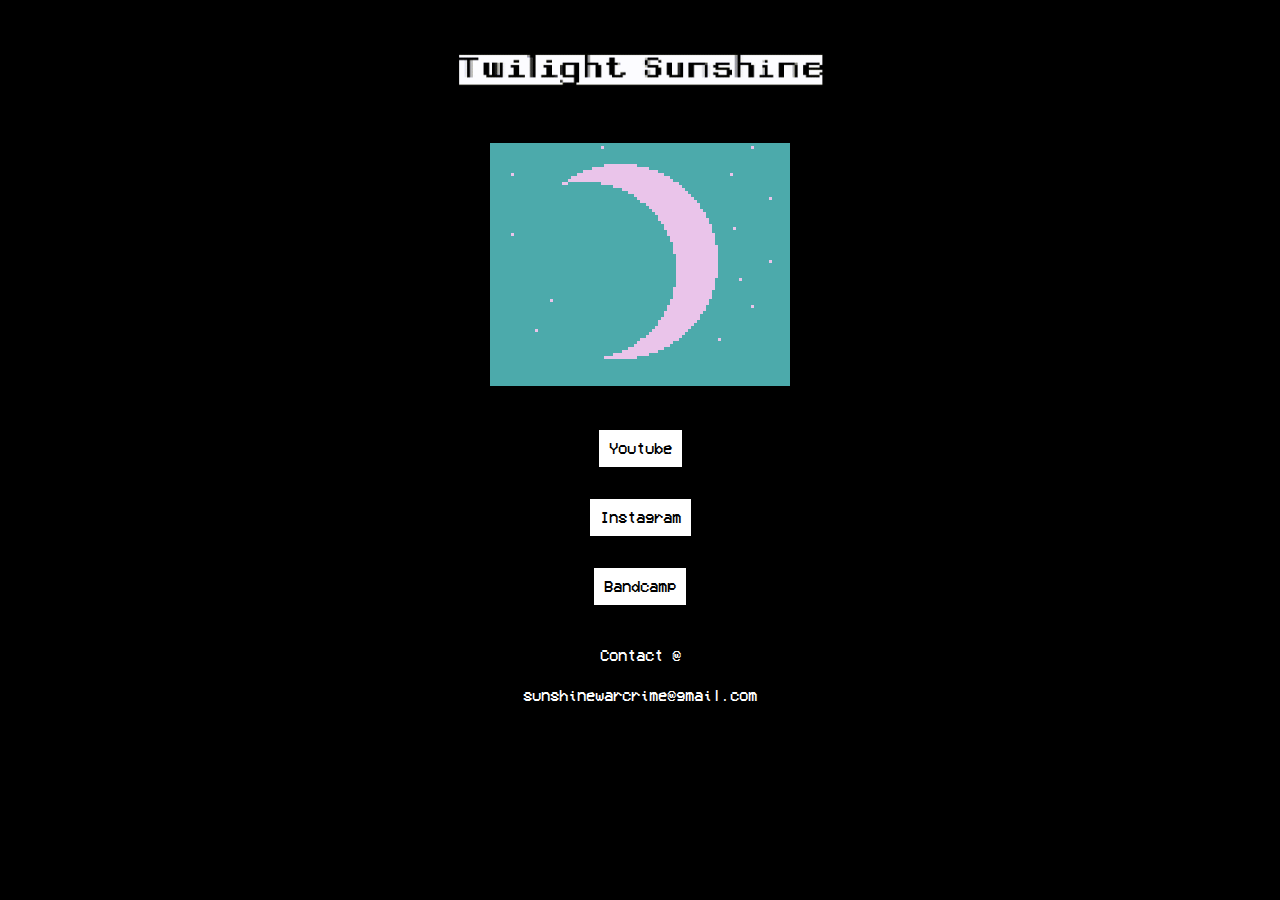
==== index.html @ ff130ed6 "add content, images, fonts" ====
<!DOCTYPE html>
<html lang="en">

<head>
    <meta charset="utf-8">
    <title>twilight sunshine</title>
    <link rel="shortcut icon" type="image/png" href="images/favicon.png">
    <link rel="stylesheet" href="index.css">
</head>

<body>
    <div class="center">
        <img class="title" src="images/title.gif">
    </div>

    <div class="center">
        <img class="moon" src="images/moon.png">
    </div>

    <div class="center">
        <a class="socials" href="https://youtube.com/@sunshinewarcrime4843">Youtube</a>
    </div>

    <div class="center">
        <a class="socials" href="https://www.instagram.com/twilight_asani/">Instagram</a>
    </div>

    <div class="center">
        <a class="socials" href="https://sunshinewarcrime.bandcamp.com/album/sunshine-warcrime">Bandcamp</a>
    </div>


    <div class="center">
        <h4>Contact @</h4>
        <h4><a href="mailto:sunshinewarcrime@gmail.com">sunshinewarcrime@gmail.com</a></h4>
    </div>

</body>
---- index.css ----
@font-face {
    font-family: "VCR OSD Mono";
    src: url("./fonts/VCROSDMono.ttf");
}

body {
    background-color: black;
    color: white;
    overflow-x: hidden;
    overflow: hidden;
    margin: 0;
    padding: 0;
    font-family: "VCR OSD Mono";
}

a {
    text-decoration: none !important;
    color: white;
}

h4 {
    font-weight: normal;
}

.center {
    margin: 50px auto;
    width: fit-content;
    text-align: center;
}

.title {
    width: 400px;
}

.moon {
    image-rendering: optimizeSpeed;
    image-rendering: -moz-crisp-edges;
    image-rendering: -o-crisp-edges;
    image-rendering: -webkit-optimize-contrast;
    image-rendering: pixelated;
    image-rendering: optimize-contrast;
    -ms-interpolation-mode: nearest-neighbor;
    width: 300px;
    height: 243px;
}

.socials {
    transition: 0.3s;
    background-color: white;
    padding: 10px;
    color: black;
}

.socials:hover {

    background-color: #4caaab;
}
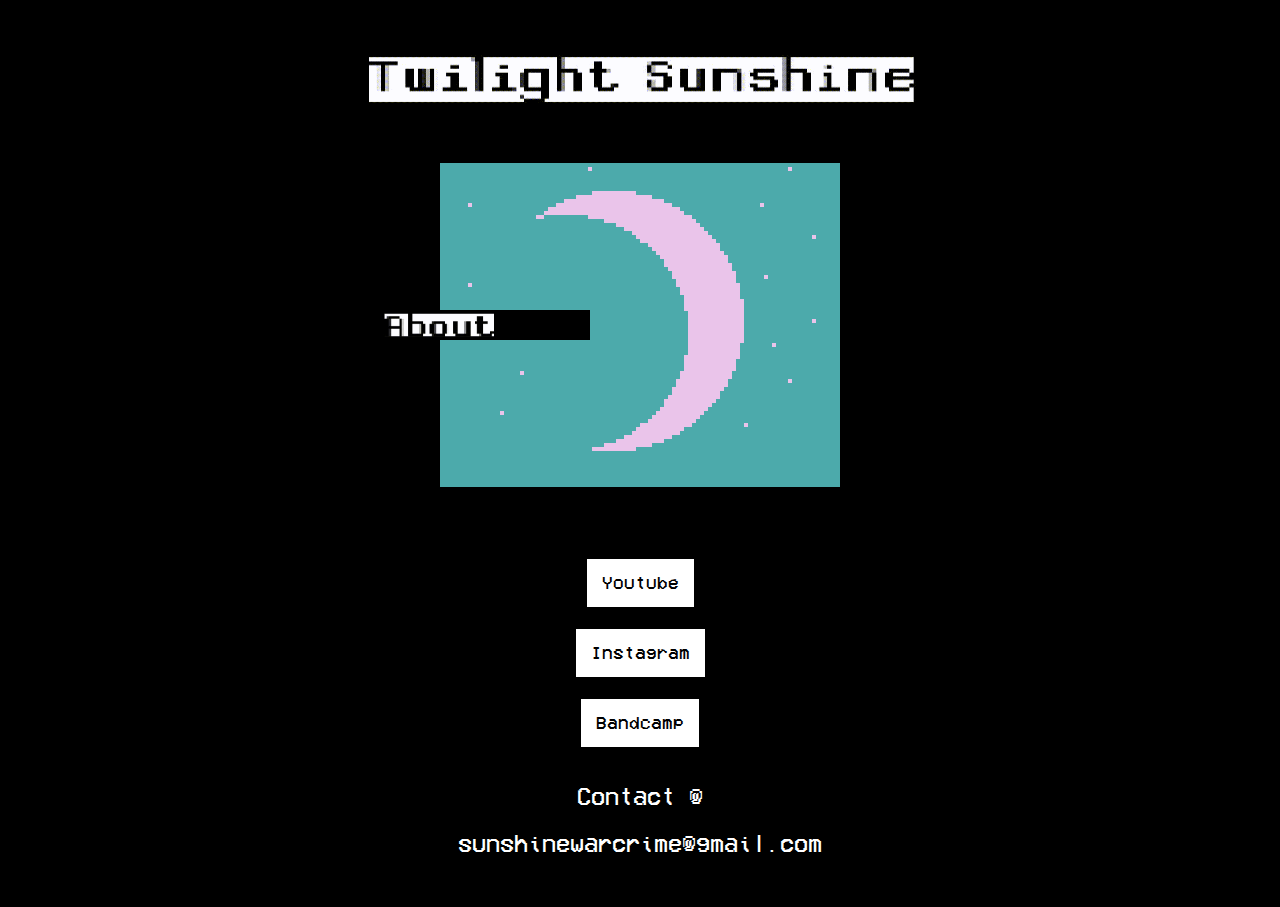
==== commit 4f59e7fd: "add fade transitions" ====
--- a/index.html
+++ b/index.html
@@ -10,29 +10,34 @@
 
 <body>
     <div class="center">
-        <img class="title" src="images/title.gif">
+        <a href="index.html"><img class="title" src="images/title.gif"></a>
+    </div>
+
+    <div id="main">
+        <div class="center">
+            <img class="moon" src="images/moon.png">
+            <br>
+            <a onclick="about();" id="aboutbutton"><img src="images/about.gif"></a>
+        </div>
+
+        <div class="center">
+            <a class="socials" href="https://youtube.com/@sunshinewarcrime4843">Youtube</a>
+        </div>
+
+        <div class="center">
+            <a class="socials" href="https://www.instagram.com/twilight_asani/">Instagram</a>
+        </div>
+
+        <div class="center">
+            <a class="socials" href="https://sunshinewarcrime.bandcamp.com/album/sunshine-warcrime">Bandcamp</a>
+        </div>
     </div>
 
     <div class="center">
-        <img class="moon" src="images/moon.png">
+        <h2>Contact @</h2>
+        <h2><a href="mailto:sunshinewarcrime@gmail.com">sunshinewarcrime@gmail.com</a></h2>
     </div>
 
-    <div class="center">
-        <a class="socials" href="https://youtube.com/@sunshinewarcrime4843">Youtube</a>
-    </div>
-
-    <div class="center">
-        <a class="socials" href="https://www.instagram.com/twilight_asani/">Instagram</a>
-    </div>
-
-    <div class="center">
-        <a class="socials" href="https://sunshinewarcrime.bandcamp.com/album/sunshine-warcrime">Bandcamp</a>
-    </div>
-
-
-    <div class="center">
-        <h4>Contact @</h4>
-        <h4><a href="mailto:sunshinewarcrime@gmail.com">sunshinewarcrime@gmail.com</a></h4>
-    </div>
+    <script src="index.js"></script>
 
 </body>--- a/index.css
+++ b/index.css
@@ -6,8 +6,6 @@
 body {
     background-color: black;
     color: white;
-    overflow-x: hidden;
-    overflow: hidden;
     margin: 0;
     padding: 0;
     font-family: "VCR OSD Mono";
@@ -18,7 +16,7 @@
     color: white;
 }
 
-h4 {
+h2 {
     font-weight: normal;
 }
 
@@ -29,7 +27,8 @@
 }
 
 .title {
-    width: 400px;
+    width: 600px;
+    cursor: pointer;
 }
 
 .moon {
@@ -40,18 +39,69 @@
     image-rendering: pixelated;
     image-rendering: optimize-contrast;
     -ms-interpolation-mode: nearest-neighbor;
+    width: 400px;
+    height: 324px;
+}
+
+#main {
+    animation-fill-mode: forwards;
+    animation-duration: 1s;
+}
+
+#about {
+    opacity: 0%;
+    animation-name: fadein;
+    animation-fill-mode: forwards;
+    animation-duration: 1s;
+}
+
+#aboutbutton img {
+    position: relative;
+    top: -180px;
+    left: -200px;
     width: 300px;
-    height: 243px;
+    cursor: pointer;
+}
+
+.topgif {
+    width: 300px;
+}
+
+p {
+    font-size: large;
+    text-align: left;
+    width: 400px;
 }
 
 .socials {
+    font-size: large;
     transition: 0.3s;
     background-color: white;
-    padding: 10px;
+    padding: 15px;
     color: black;
 }
 
 .socials:hover {
 
     background-color: #4caaab;
+}
+
+@keyframes fadeout {
+    0% {
+        opacity: 100%;
+    }
+
+    100% {
+        opacity: 0%;
+    }
+}
+
+@keyframes fadein {
+    0% {
+        opacity: 0%;
+    }
+
+    100% {
+        opacity: 100%;
+    }
 }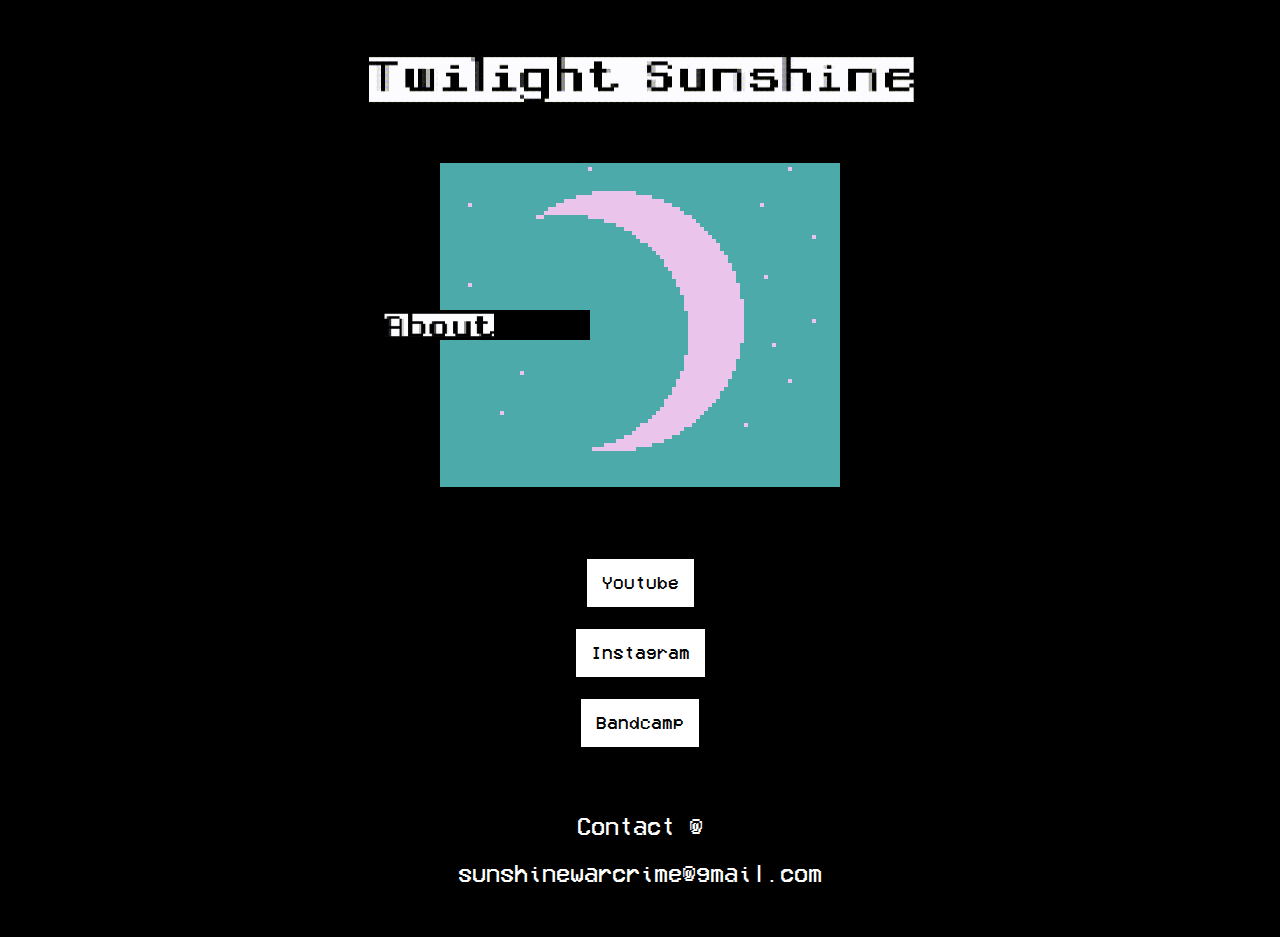
==== commit daaad687: "remove animation" ====
--- a/index.html
+++ b/index.html
@@ -10,14 +10,14 @@
 
 <body>
     <div class="center">
-        <a href="index.html"><img class="title" src="images/title.gif"></a>
+        <a href="./"><img class="title" src="images/title.gif"></a>
     </div>
 
     <div id="main">
         <div class="center">
             <img class="moon" src="images/moon.png">
             <br>
-            <a onclick="about();" id="aboutbutton"><img src="images/about.gif"></a>
+            <a href="about.html" id="aboutbutton"><img src="images/about.gif"></a>
         </div>
 
         <div class="center">
@@ -37,7 +37,4 @@
         <h2>Contact @</h2>
         <h2><a href="mailto:sunshinewarcrime@gmail.com">sunshinewarcrime@gmail.com</a></h2>
     </div>
-
-    <script src="index.js"></script>
-
 </body>--- a/index.css
+++ b/index.css
@@ -44,15 +44,7 @@
 }
 
 #main {
-    animation-fill-mode: forwards;
-    animation-duration: 1s;
-}
-
-#about {
-    opacity: 0%;
-    animation-name: fadein;
-    animation-fill-mode: forwards;
-    animation-duration: 1s;
+    height: 600px;
 }
 
 #aboutbutton img {
@@ -82,26 +74,5 @@
 }
 
 .socials:hover {
-
     background-color: #4caaab;
-}
-
-@keyframes fadeout {
-    0% {
-        opacity: 100%;
-    }
-
-    100% {
-        opacity: 0%;
-    }
-}
-
-@keyframes fadein {
-    0% {
-        opacity: 0%;
-    }
-
-    100% {
-        opacity: 100%;
-    }
 }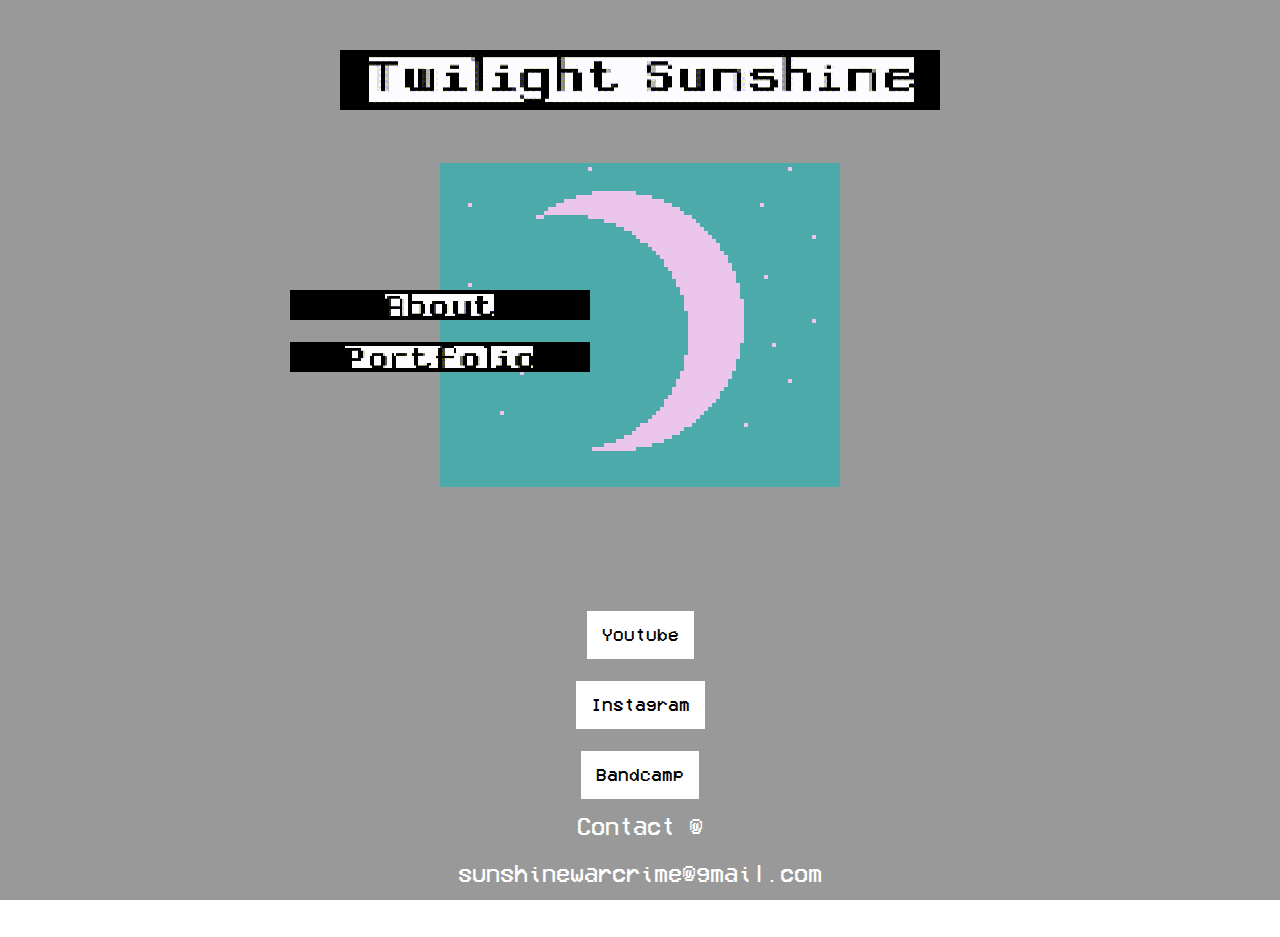
==== commit 80b86ceb: "portfolio button" ====
--- a/index.html
+++ b/index.html
@@ -18,6 +18,9 @@
             <img class="moon" src="images/moon.png">
             <br>
             <a href="about.html" id="aboutbutton"><img src="images/about.gif"></a>
+            <br>
+            <br>
+            <a href="portfolio.html" id="aboutbutton"><img src="images/portfolio.gif"></a>
         </div>
 
         <div class="center">
--- a/index.css
+++ b/index.css
@@ -4,7 +4,11 @@
 }
 
 body {
-    background-color: black;
+    background: linear-gradient(rgba(0, 0, 0, 0.4), rgba(0, 0, 0, 0.4)), url('./images/bg.gif');
+    background-repeat: no-repeat;
+    background-attachment: fixed;
+    background-size: cover;
+    image-rendering: pixelated;
     color: white;
     margin: 0;
     padding: 0;
@@ -48,11 +52,14 @@
 }
 
 #aboutbutton img {
-    position: relative;
-    top: -180px;
-    left: -200px;
     width: 300px;
     cursor: pointer;
+}
+
+#aboutbutton {
+    position: relative;
+    top: -200px;
+    left: -200px;
 }
 
 .topgif {
@@ -75,4 +82,32 @@
 
 .socials:hover {
     background-color: #4caaab;
+}
+
+.items {
+    display: grid;
+    grid-template-columns: repeat(auto-fit, minmax(450px, 1fr));
+    gap: 20px;
+    padding: 50px;
+}
+
+.items .video {
+    background-color: #000000AA;
+    width: 100%;
+    border: none;
+    align-self: center;
+    height: 450px;
+    width: 450px;
+    object-fit: cover;
+}
+
+.items .image {
+    background-color: #000000AA;
+    width: 100%;
+    border: none;
+    align-self: center;
+    height: 450px;
+    width: 450px;
+    object-fit: cover;
+    transition: 0.15s;
 }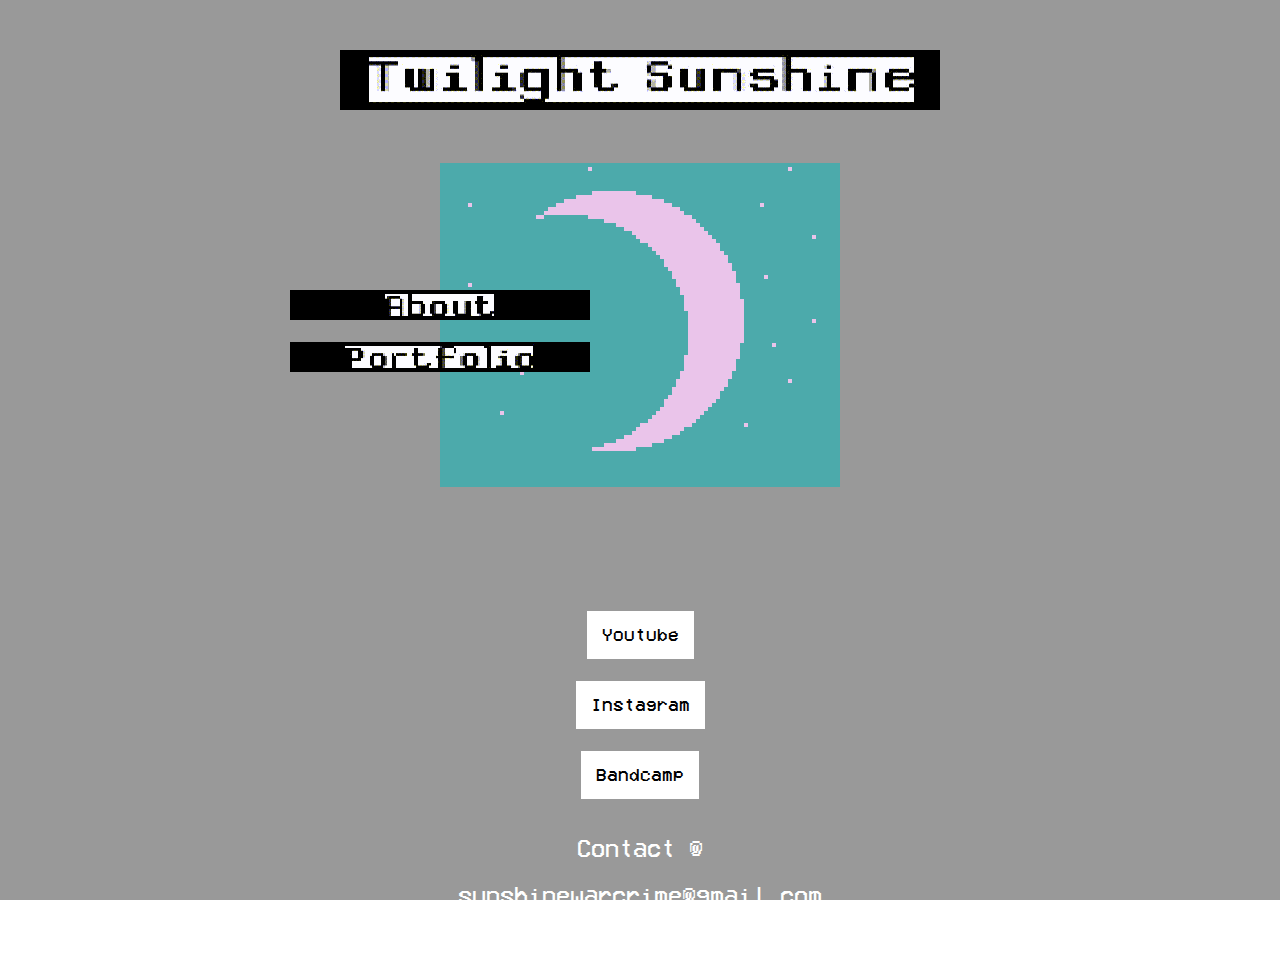
==== commit 53bd85cf: "black bg on  portfolio" ====
--- a/index.html
+++ b/index.html
@@ -13,7 +13,7 @@
         <a href="./"><img class="title" src="images/title.gif"></a>
     </div>
 
-    <div id="main">
+    <div class="main">
         <div class="center">
             <img class="moon" src="images/moon.png">
             <br>
--- a/index.css
+++ b/index.css
@@ -47,8 +47,9 @@
     height: 324px;
 }
 
-#main {
-    height: 600px;
+.main {
+    min-height: 600px;
+    max-height: 100%;
 }
 
 #aboutbutton img {
@@ -84,6 +85,10 @@
     background-color: #4caaab;
 }
 
+.black {
+    background-color: black;
+}
+
 .items {
     display: grid;
     grid-template-columns: repeat(auto-fit, minmax(450px, 1fr));
